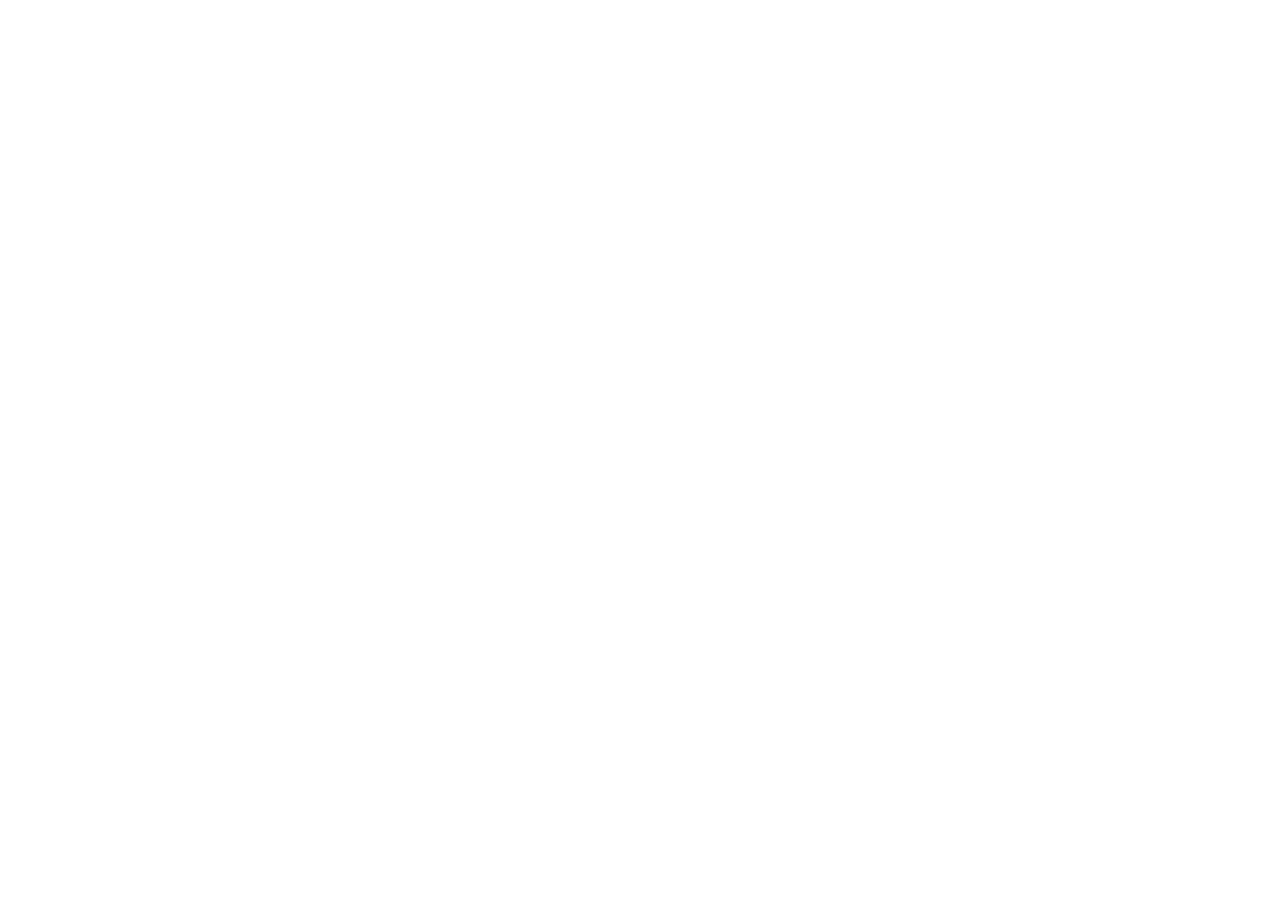
==== index.html @ 28faf673 "init" ====
<!DOCTYPE html>
<html lang="en">
<head>
    <meta charset="UTF-8">
    <meta http-equiv="X-UA-Compatible" content="IE=edge">
    <meta name="viewport" content="width=device-width, initial-scale=1.0">
    <title>Document</title>
</head>
<body>
    
</body>
</html>
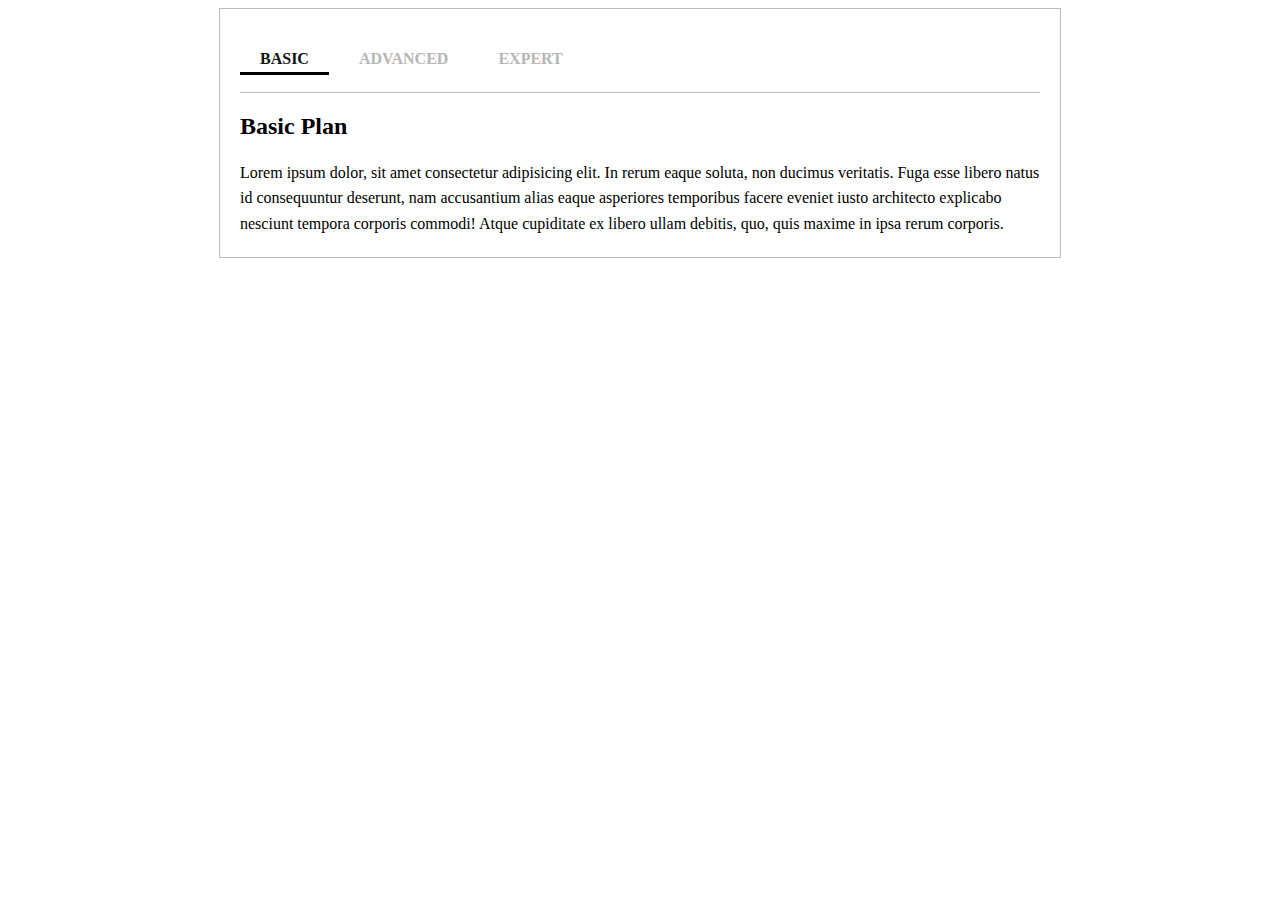
==== commit 946cc0bd: "highlight finish" ====
--- a/index.html
+++ b/index.html
@@ -4,9 +4,37 @@
     <meta charset="UTF-8">
     <meta http-equiv="X-UA-Compatible" content="IE=edge">
     <meta name="viewport" content="width=device-width, initial-scale=1.0">
-    <title>Document</title>
+    <link rel="stylesheet" href="style.css">
+    <title>Highlight & Filter</title>
 </head>
 <body>
-    
+    <div class="tab-wrapper">
+        <nav>
+            <ul class="tab-menu">
+                <li><a href="#tabs-1" class="active">basic</a></li>
+                <li><a href="#tabs-2">advanced</a></li>
+                <li><a href="#tabs-3">expert</a></li>
+            </ul>
+            <span class="highlight"></span>
+        </nav>
+        <div id="tab-content">
+            <div id="tabs-1" class="active">
+                <h2>Basic Plan</h2>
+                <p>Lorem ipsum dolor, sit amet consectetur adipisicing elit. In rerum eaque soluta, non ducimus veritatis. Fuga esse libero natus id consequuntur deserunt, nam accusantium alias eaque asperiores temporibus facere eveniet iusto architecto explicabo nesciunt tempora corporis commodi! Atque cupiditate ex libero ullam debitis, quo, quis maxime in ipsa rerum corporis.</p>
+            </div>
+            <div id="tabs-3">
+                <h2>advanced Plan</h2>
+                <p>Lorem ipsum dolor, sit amet consectetur adipisicing elit. In rerum eaque soluta, non ducimus veritatis. Fuga esse libero natus id consequuntur deserunt, nam accusantium alias eaque asperiores temporibus facere eveniet iusto architecto explicabo nesciunt tempora corporis commodi! Atque cupiditate ex libero ullam debitis, quo, quis maxime in ipsa rerum corporis.</p>
+            </div>
+            <div id="tabs-2">
+                <h2>expert Plan</h2>
+                <p>Lorem ipsum dolor, sit amet consectetur adipisicing elit. In rerum eaque soluta, non ducimus veritatis. Fuga esse libero natus id consequuntur deserunt, nam accusantium alias eaque asperiores temporibus facere eveniet iusto architecto explicabo nesciunt tempora corporis commodi! Atque cupiditate ex libero ullam debitis, quo, quis maxime in ipsa rerum corporis.</p>
+            </div>
+        </div>
+    </div>
+
+
+    <script src="highlight.js"></script>
+    <script src="filter.js"></script>
 </body>
 </html>--- a/style.css
+++ b/style.css
@@ -0,0 +1,73 @@
+.tab-wrapper {
+    padding: 20px;
+    margin: 0 auto;
+    max-width: 800px;
+    border: 1px solid #bbbbbb;
+}
+
+.tab-wrapper > nav {
+    position: relative;
+}
+
+.tab-wrapper > nav > .tab-menu {
+    position: relative;
+    padding-left: 0;
+    padding-bottom: 20px;
+    z-index: 1;
+    border-bottom: 1px solid #bbbbbb;
+}
+
+.tab-wrapper > nav > .tab-menu::after {
+    content:"";
+    display: block;
+    clear: both;
+}
+
+.tab-wrapper > nav > .highlight {
+    position: absolute;
+    height: 3px;
+    /* width: 0; */
+    /* top: 0; */
+    /* left: 0; */
+    background: #000;
+    transition: 0.4s cubic-bezier(0.65, 0, 0.35, 1);
+}
+
+.tab-wrapper > nav > .tab-menu > li {
+    margin-right: 10px;
+    float: left;
+    list-style: none;
+}
+
+.tab-wrapper > nav > .tab-menu > li > a {
+    display:block;
+    padding:0 20px;
+    text-transform: uppercase;
+    color: #b6b6b6;
+    font-weight: bold;
+    line-height: 27px;
+    text-decoration: none;
+    transition: color 0.3s;
+}
+
+.tab-wrapper > nav > .tab-menu > li > a.active {
+    color:#111;
+}
+
+#tab-content {
+    /* min-height: 100px; */
+}
+
+#tab-content > div {
+    display: none;
+}
+
+#tab-content > div > p {
+    margin: 0;
+    font-size:16px;
+    line-height: 1.6;
+}
+
+#tab-content > div.active {
+    display: block;
+}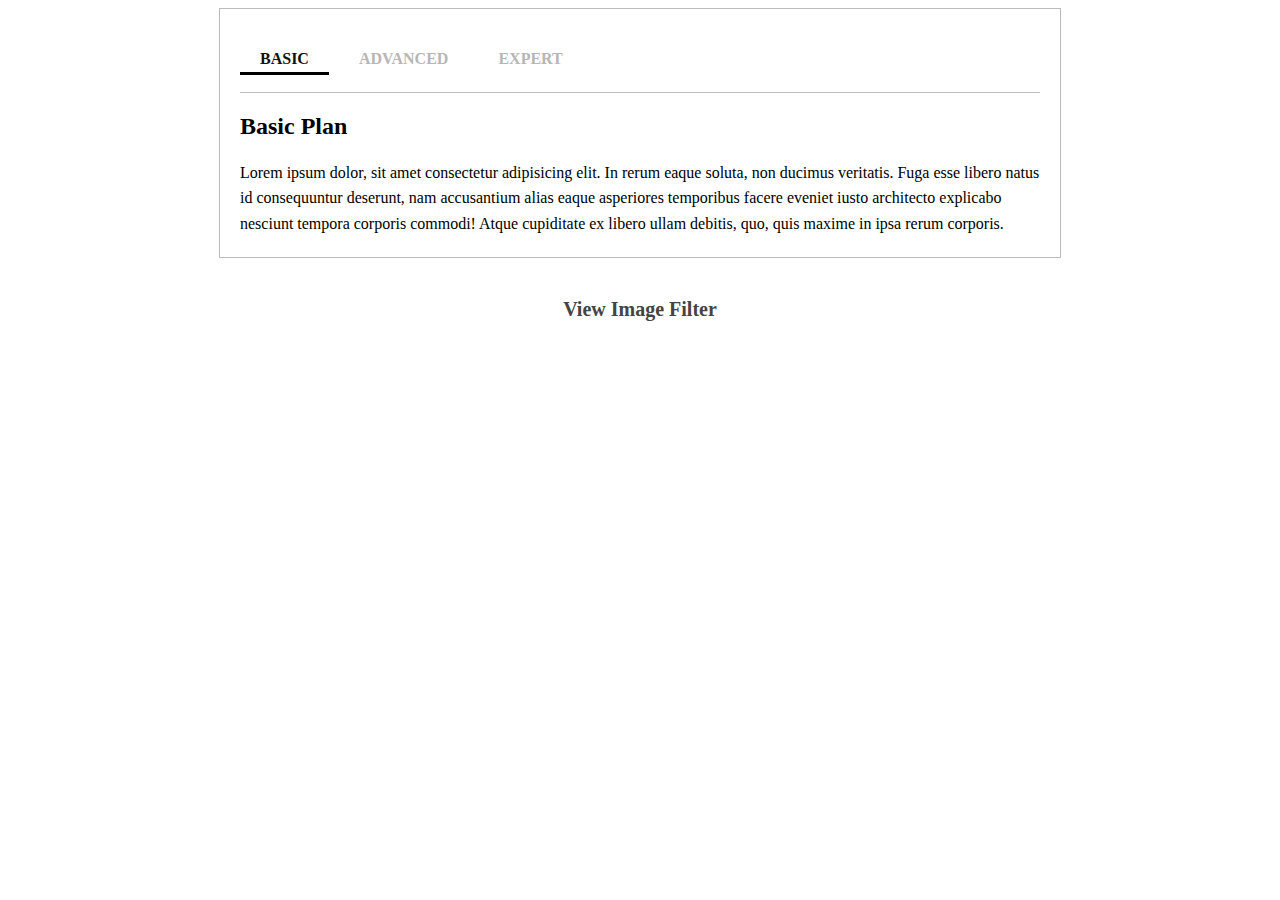
==== commit 2982b58b: "image view & range filter finish" ====
--- a/index.html
+++ b/index.html
@@ -32,6 +32,7 @@
             </div>
         </div>
     </div>
+    <a href="filter.html">View Image Filter</a>
 
 
     <script src="highlight.js"></script>
--- a/style.css
+++ b/style.css
@@ -70,4 +70,14 @@
 
 #tab-content > div.active {
     display: block;
+}
+
+body > a {
+    display: block;
+    margin-top: 40px;
+    font-size:20px;
+    font-weight: bold;
+    text-align: center;
+    text-decoration: none;
+    color:#444;
 }